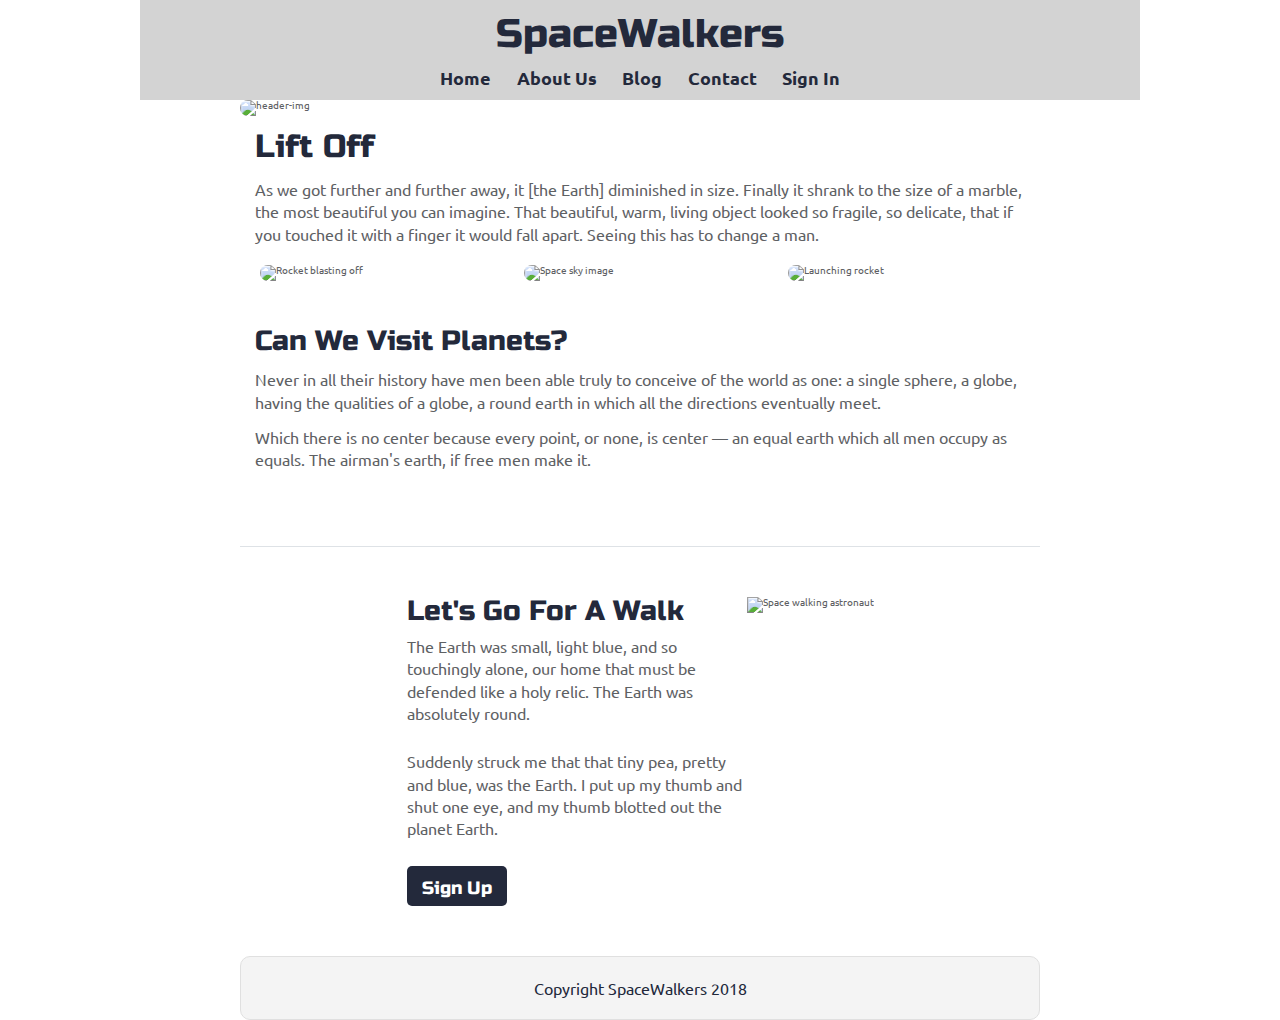
==== index.html @ d1090bab "updated less html and mobile" ====
<!doctype html>

<html lang="en">
<head>
  <meta charset="utf-8">

  <title>SpaceWalkers</title>

  <link href="https://fonts.googleapis.com/css?family=Russo+One|Ubuntu" rel="stylesheet">
  <link href="css/index.css" rel="stylesheet">

  <!--[if lt IE 9]>
    <script src="https://cdnjs.cloudflare.com/ajax/libs/html5shiv/3.7.3/html5shiv.js"></script>
  <![endif]-->

  
  
  
  <!-- Add a viewport meta tag to the head of your index.html page -->

   <meta name="viewport" content="width=device-width, initial-scale=1.0">

</head>

<body>

 <!-- navigation code here -->

 <nav>
   <div class="logo">
     <h1>SpaceWalkers</h1>
   </div>
   <div class="links">
     <a href="#">Home</a>
     <a href="#">About Us</a>
     <a href="#">Blog</a>
     <a href="#">Contact</a>
     <a href="#">Sign In</a>
   </div>
 </nav>

  <div class="container home">

    <header class="intro">
       <!-- image code here -->

       <img src="img/main-header.png" alt="header-img">

      <h2>Lift Off</h2>
    
      <p>As we got further and further away, it [the Earth] diminished in size. Finally it shrank to the size of a marble, the most beautiful you can imagine. That beautiful, warm, living object looked so fragile, so delicate, that if you touched it with a finger it would fall apart. Seeing this has to change a man.</p>
    </header>

    <section class="space-images">
        <img src="img/blast.png" class="blast" alt="Rocket blasting off">
        <img src="img/sky.png" class="sky" alt="Space sky image">
        <img src="img/launch.png" class="launch" alt="Launching rocket">
    </section>
   
    <section class="visit-planets">
     
      <h3>Can We Visit Planets?</h3>
    
      <p>Never in all their history have men been able truly to conceive of the world as one: a single sphere, a globe, having the qualities of a globe, a round earth in which all the directions eventually meet.</p>
    
      <p>Which there is no center because every point, or none, is center — an equal earth which all men occupy as equals. The airman's earth, if free men make it.</p>
    </section>
    
    <section class="walk">
      <div class="walk-text">
        <h3>Let's Go For A Walk</h3>

        <p>The Earth was small, light blue, and so touchingly alone, our home that must be defended like a holy relic. The Earth was absolutely round.</p>
      
        <p>Suddenly struck me that that tiny pea, pretty and blue, was the Earth. I put up my thumb and shut one eye, and my thumb blotted out the planet Earth.</p>
      

        <!-- Button code here -->

        <div class="btn">
          <a href="#"><h4>Sign Up</h4></a>
        </div>
      </div>
      
      <div class="walk-img">
          <img src="img/space-walk.png" alt="Space walking astronaut">
      </div>

    </section>

    <footer>
      <p>Copyright SpaceWalkers 2018</p>
    </footer>

  </div>
</body>
</html>
---- css/index.css ----
.background {
  background: lightgrey;
}
/* http://meyerweb.com/eric/tools/css/reset/ 
   v2.0 | 20110126
   License: none (public domain)
*/
html,
body,
div,
span,
applet,
object,
iframe,
h1,
h2,
h3,
h4,
h5,
h6,
p,
blockquote,
pre,
a,
abbr,
acronym,
address,
big,
cite,
code,
del,
dfn,
em,
img,
ins,
kbd,
q,
s,
samp,
small,
strike,
strong,
sub,
sup,
tt,
var,
b,
u,
i,
center,
dl,
dt,
dd,
ol,
ul,
li,
fieldset,
form,
label,
legend,
table,
caption,
tbody,
tfoot,
thead,
tr,
th,
td,
article,
aside,
canvas,
details,
embed,
figure,
figcaption,
footer,
header,
hgroup,
menu,
nav,
output,
ruby,
section,
summary,
time,
mark,
audio,
video {
  margin: 0;
  padding: 0;
  border: 0;
  font-size: 100%;
  font: inherit;
  vertical-align: baseline;
}
/* HTML5 display-role reset for older browsers */
article,
aside,
details,
figcaption,
figure,
footer,
header,
hgroup,
menu,
nav,
section {
  display: block;
}
body {
  line-height: 1;
}
ol,
ul {
  list-style: none;
}
blockquote,
q {
  quotes: none;
}
blockquote:before,
blockquote:after,
q:before,
q:after {
  content: '';
  content: none;
}
table {
  border-collapse: collapse;
  border-spacing: 0;
}
* {
  box-sizing: border-box;
}
html {
  font-size: 62.5%;
}
html,
body {
  font-family: 'Ubuntu', sans-serif;
  color: #5E6164;
}
h1,
h2,
h3,
h4,
h5 {
  font-family: 'Russo One', sans-serif;
  color: #23293B;
}
h2 {
  font-size: 3.2rem;
}
h3 {
  font-size: 2.8rem;
}
p {
  font-size: 1.6rem;
  line-height: 1.4;
}
.container {
  max-width: 800px;
  width: 100%;
  margin: 0 auto;
}
nav {
  display: flex;
  justify-content: center;
  flex-direction: column;
  max-width: 1000px;
  height: 100px;
  margin: 0 auto;
  background: lightgrey;
}
@media (max-width: 500px) {
  nav {
    max-width: 500px;
  }
}
nav .logo {
  display: flex;
  justify-content: space-evenly;
  font-size: 4rem;
}
nav .links {
  display: flex;
  justify-content: space-between;
  font-size: 1.8rem;
  margin: 15px 300px 0 300px;
}
@media (max-width: 500px) {
  nav .links {
    margin: 20px 50px 0 50px;
  }
}
nav .links a {
  text-decoration: none;
  color: #23293B;
  font-weight: 600;
}
footer {
  color: #22283B;
  background: #f4f4f4;
  padding: 20px 0;
  border: 1px double #e0e0e0;
  border-radius: 10px;
  display: flex;
  justify-content: center;
  align-items: center;
}
.home .intro img {
  width: 100%;
  border-radius: 10px;
}
.home .intro h2 {
  padding: 15px;
}
@media (max-width: 500px) {
  .home .intro h2 {
    margin-left: 20px;
  }
}
.home .intro p {
  padding: 0 15px;
}
@media (max-width: 500px) {
  .home .intro p {
    width: 95%;
    margin-left: 20px;
    margin-right: 50px;
  }
}
.home .space-images {
  display: flex;
  flex-wrap: wrap;
  width: 100%;
}
.home .space-images img {
  width: 28%;
  margin: 20px 2.5%;
  border-radius: 20px;
  height: 100%;
}
@media (max-width: 500px) {
  .home .space-images .blast {
    margin: 0 auto;
    height: 350px;
    width: 350px;
    margin-top: 20px;
  }
  .home .space-images .sky {
    display: none;
  }
  .home .space-images .launch {
    display: none;
  }
}
.visit-planets {
  padding: 15px;
}
.visit-planets h3 {
  margin-top: 11px;
}
@media (max-width: 500px) {
  .visit-planets h3 {
    margin-left: 20px;
  }
}
.visit-planets p {
  margin-top: 13px;
}
@media (max-width: 500px) {
  .visit-planets p {
    width: 95%;
    margin-right: 50px;
    margin-left: 20px;
  }
}
.walk {
  margin-top: 60px;
  border-top: 1px solid #dee2e6;
  padding: 50px 60px;
  display: flex;
  justify-content: center;
}
@media (max-width: 500px) {
  .walk {
    display: flex;
    flex-direction: column-reverse;
  }
}
.walk .walk-text {
  width: 50%;
}
@media (max-width: 500px) {
  .walk .walk-text {
    width: 100%;
  }
}
.walk .walk-text h3 {
  margin-bottom: 10px;
}
.walk .walk-text p {
  margin-bottom: 26px;
}
.walk .walk-text .btn {
  display: flex;
  justify-content: center;
  max-width: 100px;
  height: 40px;
  border-radius: 5px;
  line-height: 2.5;
  font-size: 1.8rem;
  font-weight: 100;
  background: #23293B;
}
@media (max-width: 500px) {
  .walk .walk-text .btn {
    max-width: 700px;
    height: 60px;
    line-height: 3.5;
  }
}
.walk .walk-text .btn a {
  text-decoration: none;
}
.walk .walk-text .btn:hover {
  background-color: white;
}
.walk .walk-text .btn h4 {
  color: white;
}
.walk .walk-text .btn h4:hover {
  color: #23293B;
}
.walk .walk-text .walk-img {
  width: 46%;
  margin-left: 4%;
}
.walk .walk-text .walk-img img {
  width: 100%;
  height: auto;
  border-radius: 10px;
}
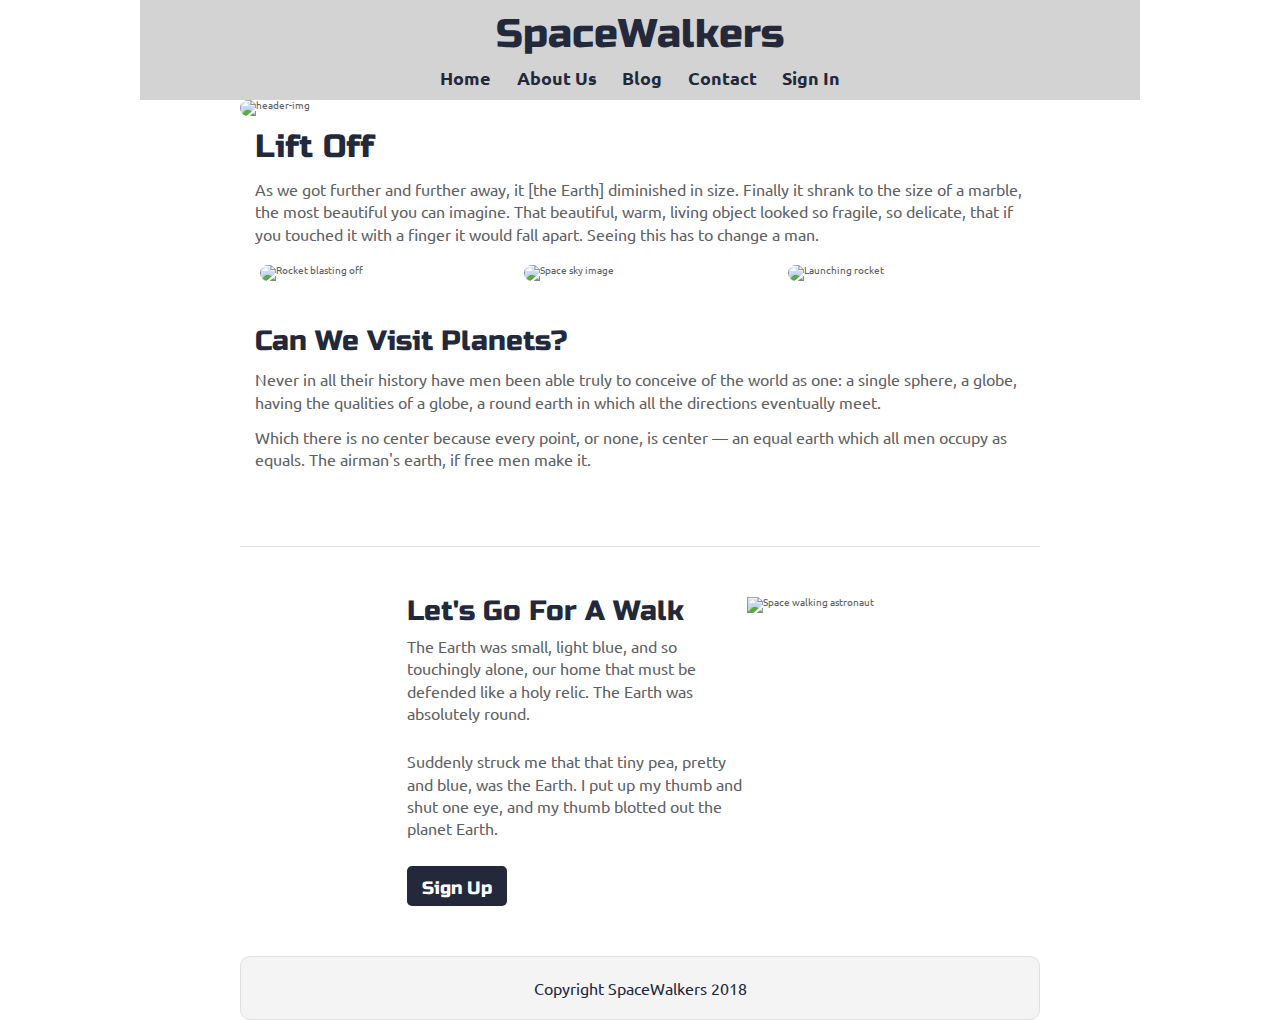
==== commit cab52f6f: "updated" ====
--- a/index.html
+++ b/index.html
@@ -1,4 +1,49 @@
-<!doctype html>
+<!-- Sprint Challenge Questions
+
+
+
+
+1. What is the difference between an adaptive website and a fully responsive website?
+
+	With adaptive layout, we take the fixed layout code and apply media queries to it.
+
+	Responsive uses constraints with % based layouts for that seamless feeling between devices. 
+	For example, can use a css property of max-width to control the maximum width of a container while also providing % flexibility below it. 
+
+	
+
+
+2. Describe what it means to be mobile first vs desktop first.
+
+	Mobile first implies you will design and code for a mobile device first, and expand layout or features as you gain more screen space toward desktop.
+
+	Desktop first is the oppossite of mobile first, where you design for desktop device first, and then adjust layout or features as you reduce screen space towards mobile screen display.
+
+
+3. What does font-size: 62.5% in the html tag do for us when using rem units?
+
+	Assuming the browsers default front size is 16px, setting the font size in html to 62.5% sets fonts to the entire page to 10px. Which makes it easier to calculate rem units. For example: 1 rem = 10 px, and 1.5 rem = 15 px.
+	Therefore, making it easier to apply override text in other parts of the web page by being able to calculate rem values for fonts on the fly.
+
+
+4. How would you describe preprocessing to someone new to CSS?
+
+		
+	CSS on its own is great. But stylesheets are getting larger, more complex, and harder to maintain. This is where a preprocessor can help. Less lets you use features that don't exist in CSS yet like variables, nesting, mixins, and others that make writing CSS quick and keep it DRY.
+		
+
+
+5. What is your favorite concept in preprocessing? What is the concept that gives you the most trouble?
+
+	
+	I like the idea of nesting in Less since it allows me to have more control over which areas I need to use specificity, and better understand parent and child relationships. Because of this, I am able to write code much quicker.I don't have much trouble at all using variabnles, mixins and nesting. 
+	
+	The only thing I find a little confusing is that mixins are written like classes are, but used differently. 
+
+You are expected to be able to answer all these questions. Your responses contribute to your Sprint Challenge grade. Skipping this section will prevent you from passing this challenge.
+ -->
+
+ <!doctype html>
 
 <html lang="en">
 <head>
@@ -83,7 +128,7 @@
       </div>
       
       <div class="walk-img">
-          <img src="img/space-walk.png" alt="Space walking astronaut">
+          <img src="img/space-walk.png" class="astro" alt="Space walking astronaut">
       </div>
 
     </section>
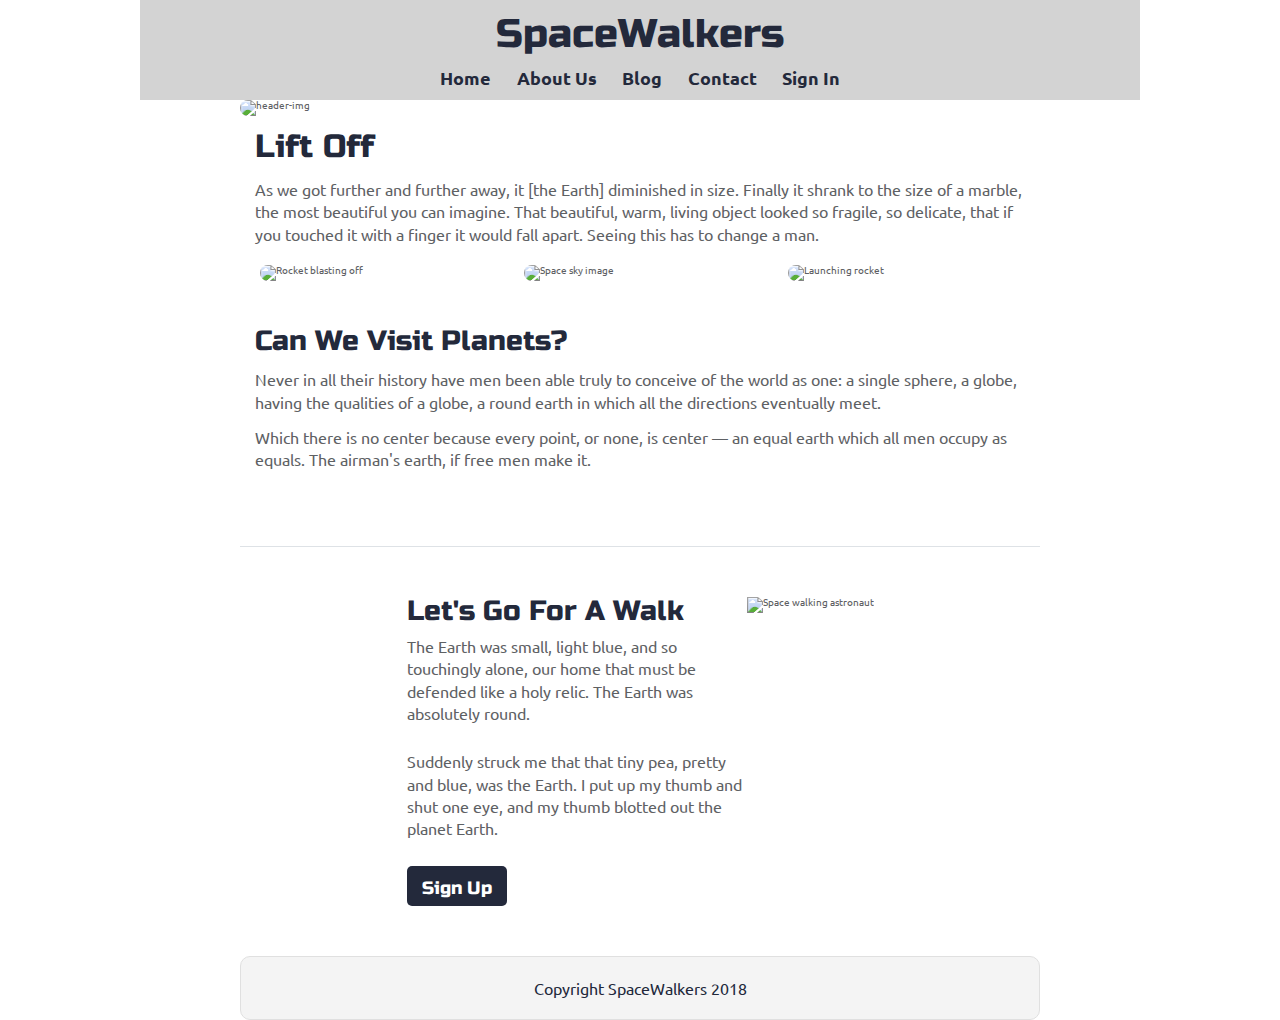
==== commit 1c62b75d: "added contact magazine form" ====
--- a/index.html
+++ b/index.html
@@ -1,48 +1,3 @@
-<!-- Sprint Challenge Questions
-
-
-
-
-1. What is the difference between an adaptive website and a fully responsive website?
-
-	With adaptive layout, we take the fixed layout code and apply media queries to it.
-
-	Responsive uses constraints with % based layouts for that seamless feeling between devices. 
-	For example, can use a css property of max-width to control the maximum width of a container while also providing % flexibility below it. 
-
-	
-
-
-2. Describe what it means to be mobile first vs desktop first.
-
-	Mobile first implies you will design and code for a mobile device first, and expand layout or features as you gain more screen space toward desktop.
-
-	Desktop first is the oppossite of mobile first, where you design for desktop device first, and then adjust layout or features as you reduce screen space towards mobile screen display.
-
-
-3. What does font-size: 62.5% in the html tag do for us when using rem units?
-
-	Assuming the browsers default front size is 16px, setting the font size in html to 62.5% sets fonts to the entire page to 10px. Which makes it easier to calculate rem units. For example: 1 rem = 10 px, and 1.5 rem = 15 px.
-	Therefore, making it easier to apply override text in other parts of the web page by being able to calculate rem values for fonts on the fly.
-
-
-4. How would you describe preprocessing to someone new to CSS?
-
-		
-	CSS on its own is great. But stylesheets are getting larger, more complex, and harder to maintain. This is where a preprocessor can help. Less lets you use features that don't exist in CSS yet like variables, nesting, mixins, and others that make writing CSS quick and keep it DRY.
-		
-
-
-5. What is your favorite concept in preprocessing? What is the concept that gives you the most trouble?
-
-	
-	I like the idea of nesting in Less since it allows me to have more control over which areas I need to use specificity, and better understand parent and child relationships. Because of this, I am able to write code much quicker.I don't have much trouble at all using variabnles, mixins and nesting. 
-	
-	The only thing I find a little confusing is that mixins are written like classes are, but used differently. 
-
-You are expected to be able to answer all these questions. Your responses contribute to your Sprint Challenge grade. Skipping this section will prevent you from passing this challenge.
- -->
-
  <!doctype html>
 
 <html lang="en">
@@ -79,7 +34,7 @@
      <a href="#">Home</a>
      <a href="#">About Us</a>
      <a href="#">Blog</a>
-     <a href="#">Contact</a>
+     <a href="contact.html">Contact</a>
      <a href="#">Sign In</a>
    </div>
  </nav>
@@ -133,9 +88,11 @@
 
     </section>
 
+
     <footer>
       <p>Copyright SpaceWalkers 2018</p>
     </footer>
+    
 
   </div>
 </body>
